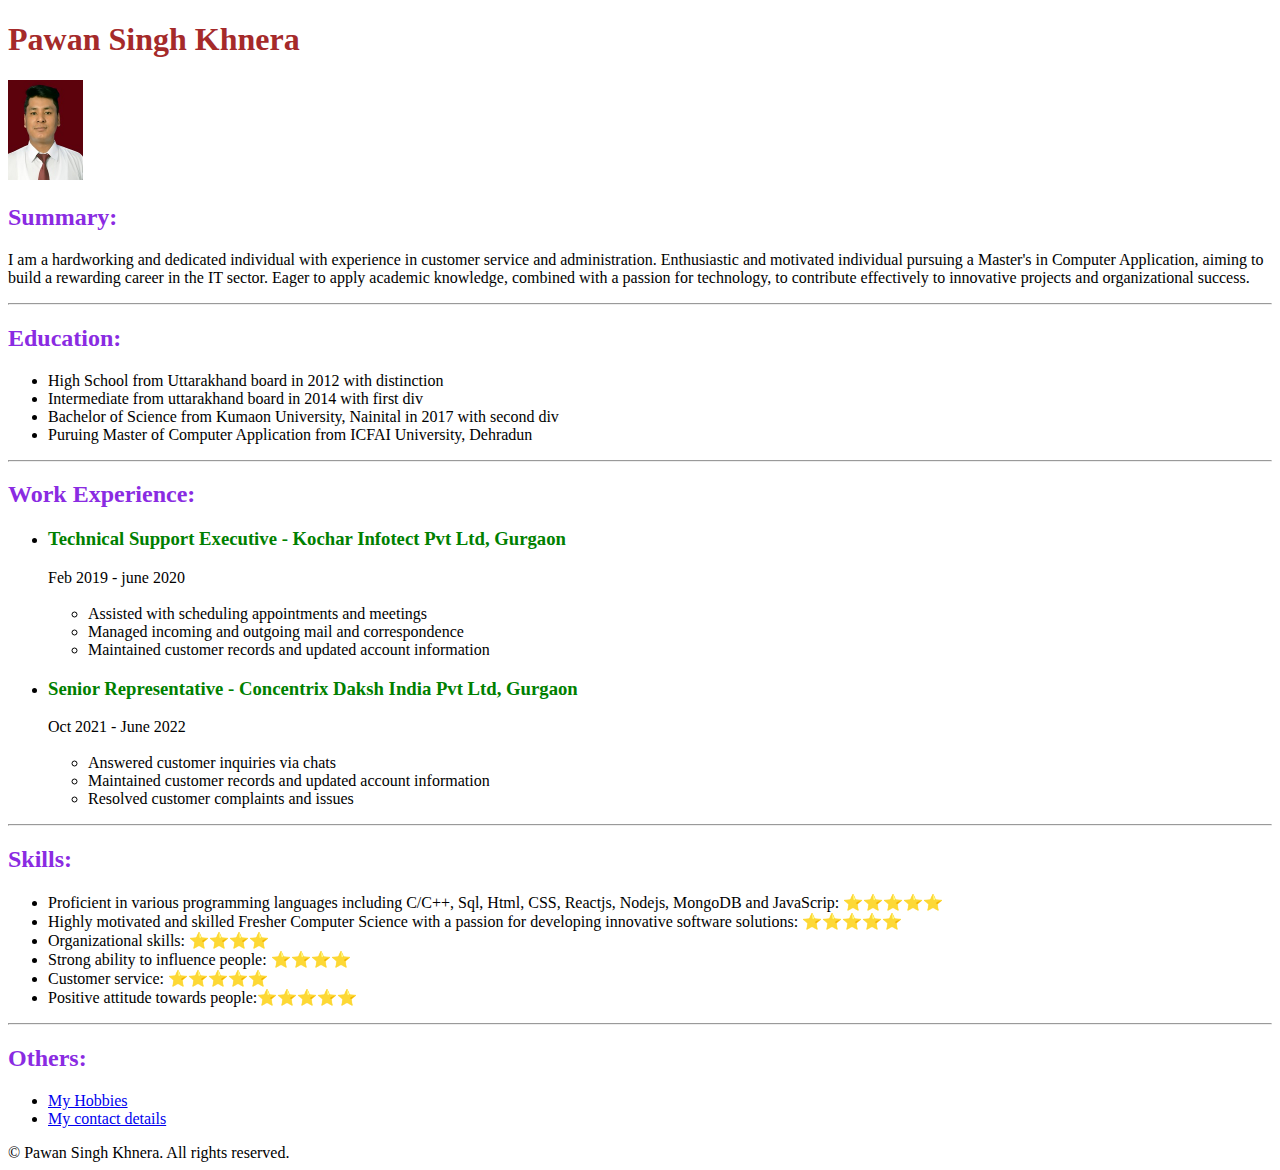
==== index.html @ c4873d95 "first commit" ====
<!DOCTYPE html>
<html>
<head>
    <meta charset='utf-8'>
    <meta http-equiv='X-UA-Compatible' content='IE=edge'>
    <title>Resume</title>
    <link href="Style_sheet/style.css.css" rel="stylesheet" />
</head>
<body>
    <h1>Pawan Singh Khnera</h1>
    <img src="./images/mypicture.jpg" height="100" alt="profile image of pawan khnera" />
    <h2>Summary:</h2>
    <p>I am a hardworking and dedicated individual with experience in customer service and administration. Enthusiastic and motivated individual pursuing a Master's in Computer Application, aiming to build a rewarding career in the IT sector. Eager to apply academic knowledge, combined with a passion for technology, to contribute effectively to innovative projects and organizational success.</p>
    <hr/>
    <h2>Education:</h2>
    <ul>
        <li>High School from Uttarakhand board in 2012 with distinction</li>
        <li>Intermediate from uttarakhand board in 2014 with first div</li>
        <li>Bachelor of Science from Kumaon University, Nainital in 2017 with second div</li>
        <li>Puruing Master of Computer Application from ICFAI University, Dehradun</li>
    </ul>
    <hr/>
    <h2>Work Experience:</h2>
    <ul>
        <li>
            <h3>Technical Support Executive - Kochar Infotect Pvt Ltd, Gurgaon</h3>
            <pr>Feb 2019 - june 2020</pr>
            <ul> <br/>
                <li>Assisted with scheduling appointments and meetings</li>
                <li>Managed incoming and outgoing mail and correspondence</li>
                <li>Maintained customer records and updated account information</li>
            </ul>
        </li>
        <li>
            <h3>Senior Representative - Concentrix Daksh India Pvt Ltd, Gurgaon</h3>
            <pr>Oct 2021 - June 2022</pr>
            <ul> <br/>
                <li>Answered customer inquiries via chats</li>
                <li>Maintained customer records and updated account information</li>
                <li>Resolved customer complaints and issues</li>
            </ul>
        </li>
    </ul>
    <hr/>
    <h2>Skills:</h2>
    <ul>
        <li>Proficient in various programming languages including C/C++, Sql, Html, CSS, Reactjs, Nodejs, MongoDB and JavaScrip: ⭐️⭐️⭐️⭐️⭐️</li>
        <li>Highly motivated and skilled Fresher Computer Science with a passion for developing innovative software solutions: ⭐️⭐️⭐️⭐️⭐️</li>
        <li>Organizational skills: ⭐️⭐️⭐️⭐️</li>
        <li>Strong ability to influence people: ⭐️⭐️⭐️⭐️</li>
        <li>Customer service: ⭐️⭐️⭐️⭐️⭐️</li>
        <li>Positive attitude towards people:⭐️⭐️⭐️⭐️⭐️</li>
    </ul>
    <hr/>
    <h2>Others:</h2>
    <ul>
        <li><a href="./other_pages/hobbies.html" >My Hobbies</a></li>
        <li><a href="./other_pages/contactDetails.html">My contact details</a></li>
    </ul>
    
    <footer>
        <pr>© Pawan Singh Khnera. All rights reserved.</pr>
    </footer>
</body>
</html>
---- Style_sheet/style.css.css ----
h1{
    color: brown;
}

h2{
    color: blueviolet;
}

h3{
    color: green;
}
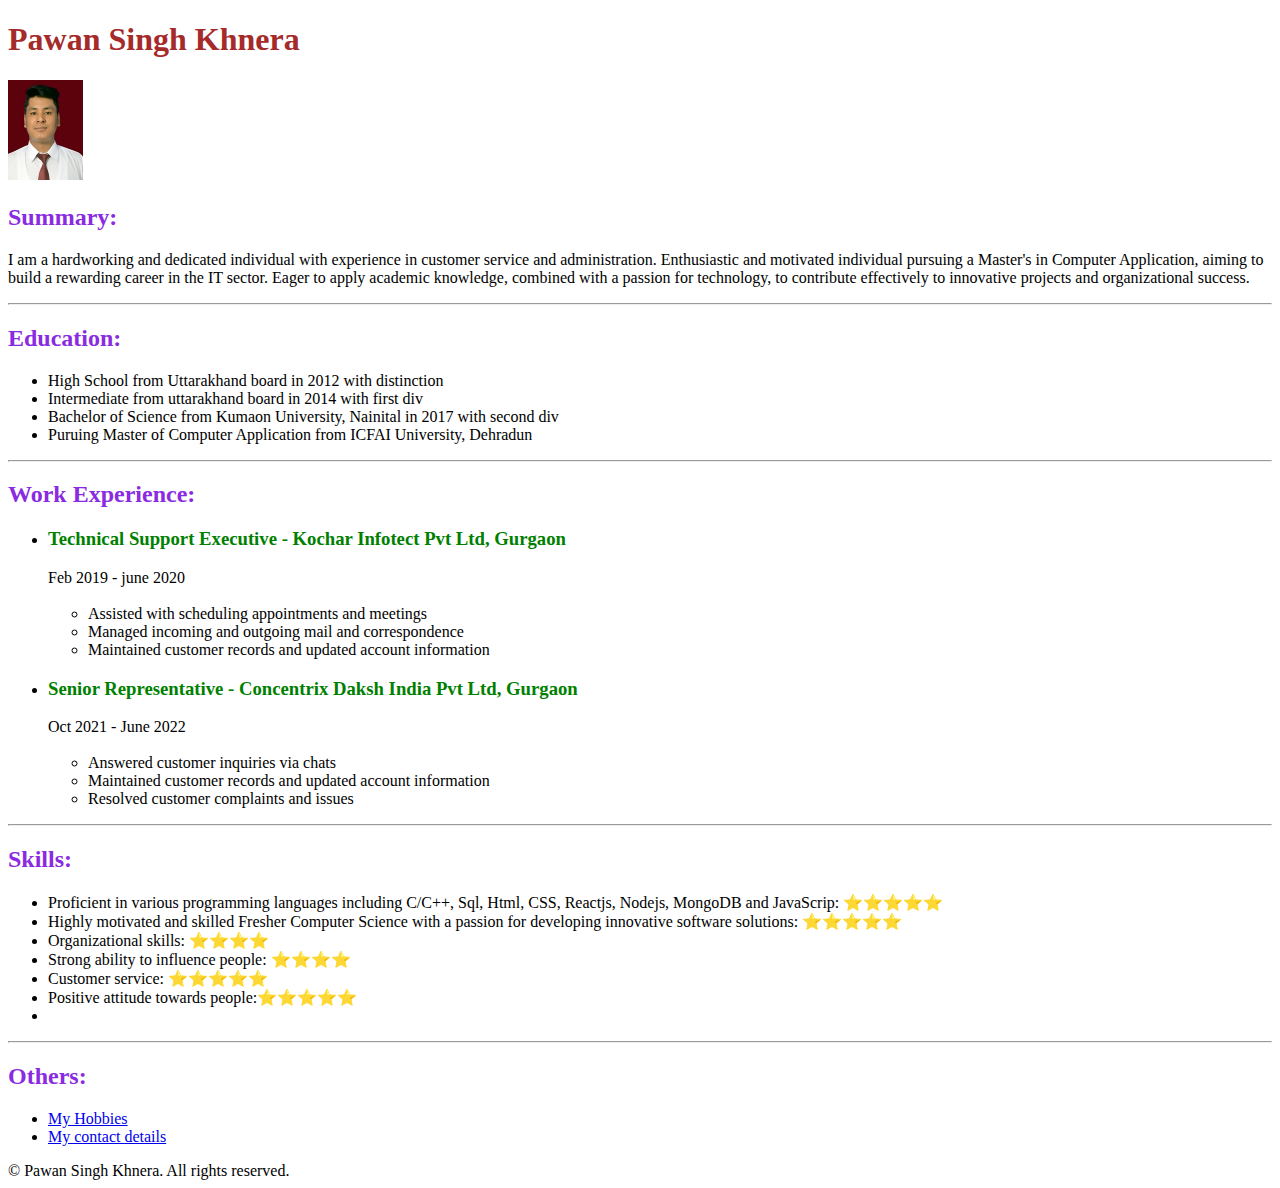
==== commit 3fe863f1: "li added" ====
--- a/index.html
+++ b/index.html
@@ -50,6 +50,7 @@
         <li>Strong ability to influence people: ⭐️⭐️⭐️⭐️</li>
         <li>Customer service: ⭐️⭐️⭐️⭐️⭐️</li>
         <li>Positive attitude towards people:⭐️⭐️⭐️⭐️⭐️</li>
+        <li><a href="#"></a></li>
     </ul>
     <hr/>
     <h2>Others:</h2>
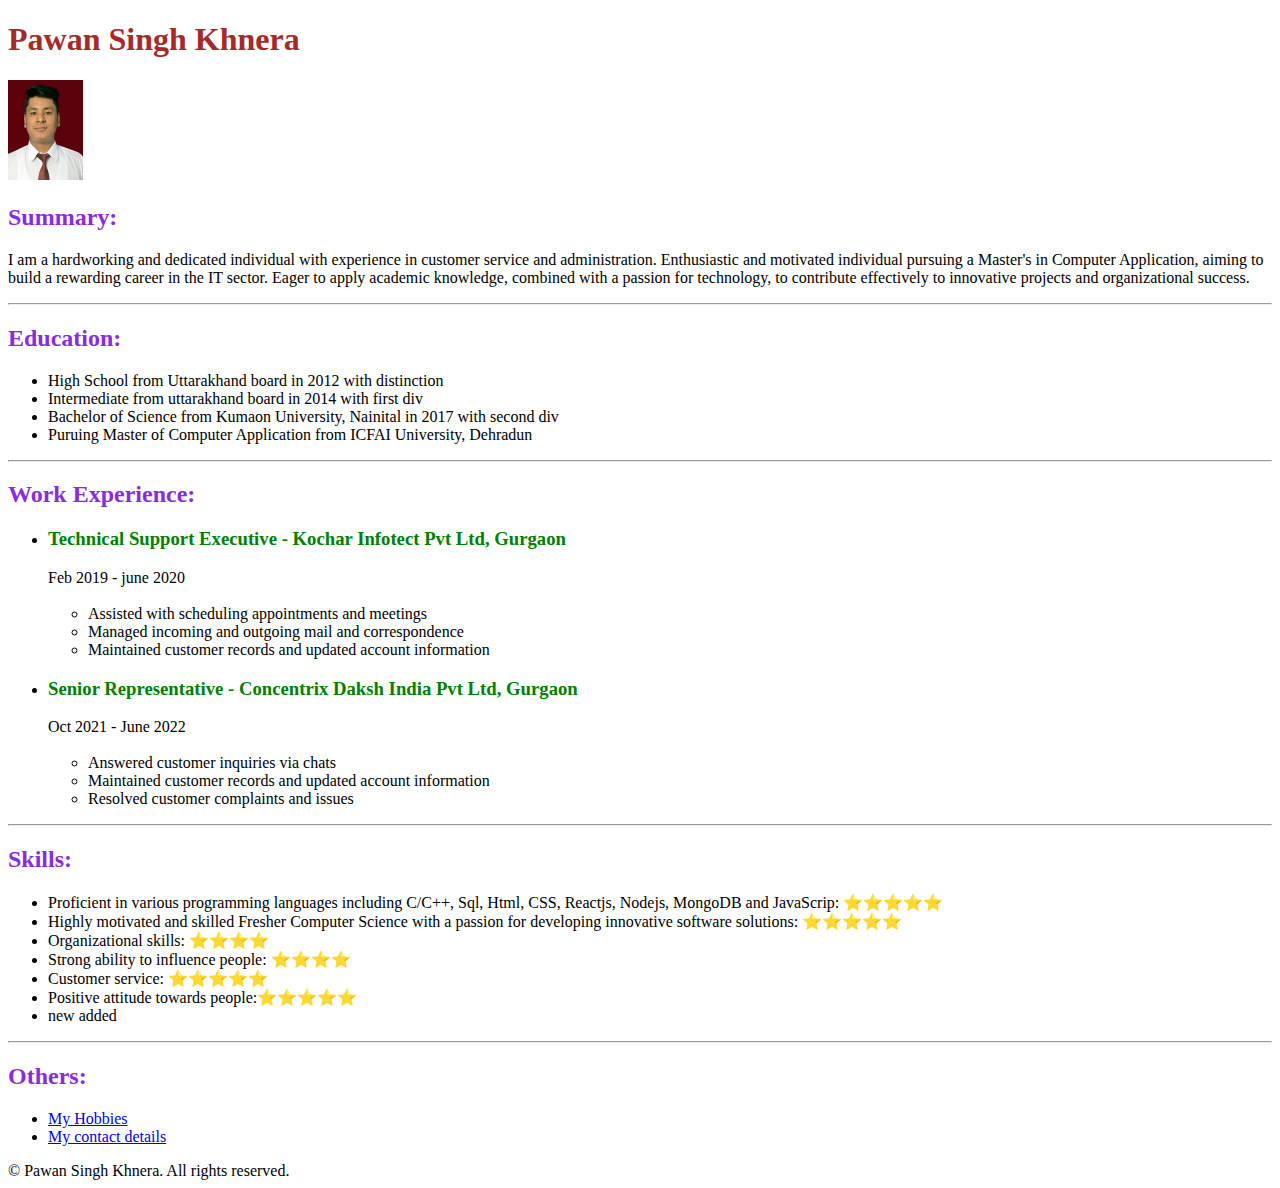
==== commit b72146f2: "li" ====
--- a/index.html
+++ b/index.html
@@ -50,7 +50,7 @@
         <li>Strong ability to influence people: ⭐️⭐️⭐️⭐️</li>
         <li>Customer service: ⭐️⭐️⭐️⭐️⭐️</li>
         <li>Positive attitude towards people:⭐️⭐️⭐️⭐️⭐️</li>
-        <li><a href="#"></a></li>
+        <li><a href="#"></a>new added</li>
     </ul>
     <hr/>
     <h2>Others:</h2>
